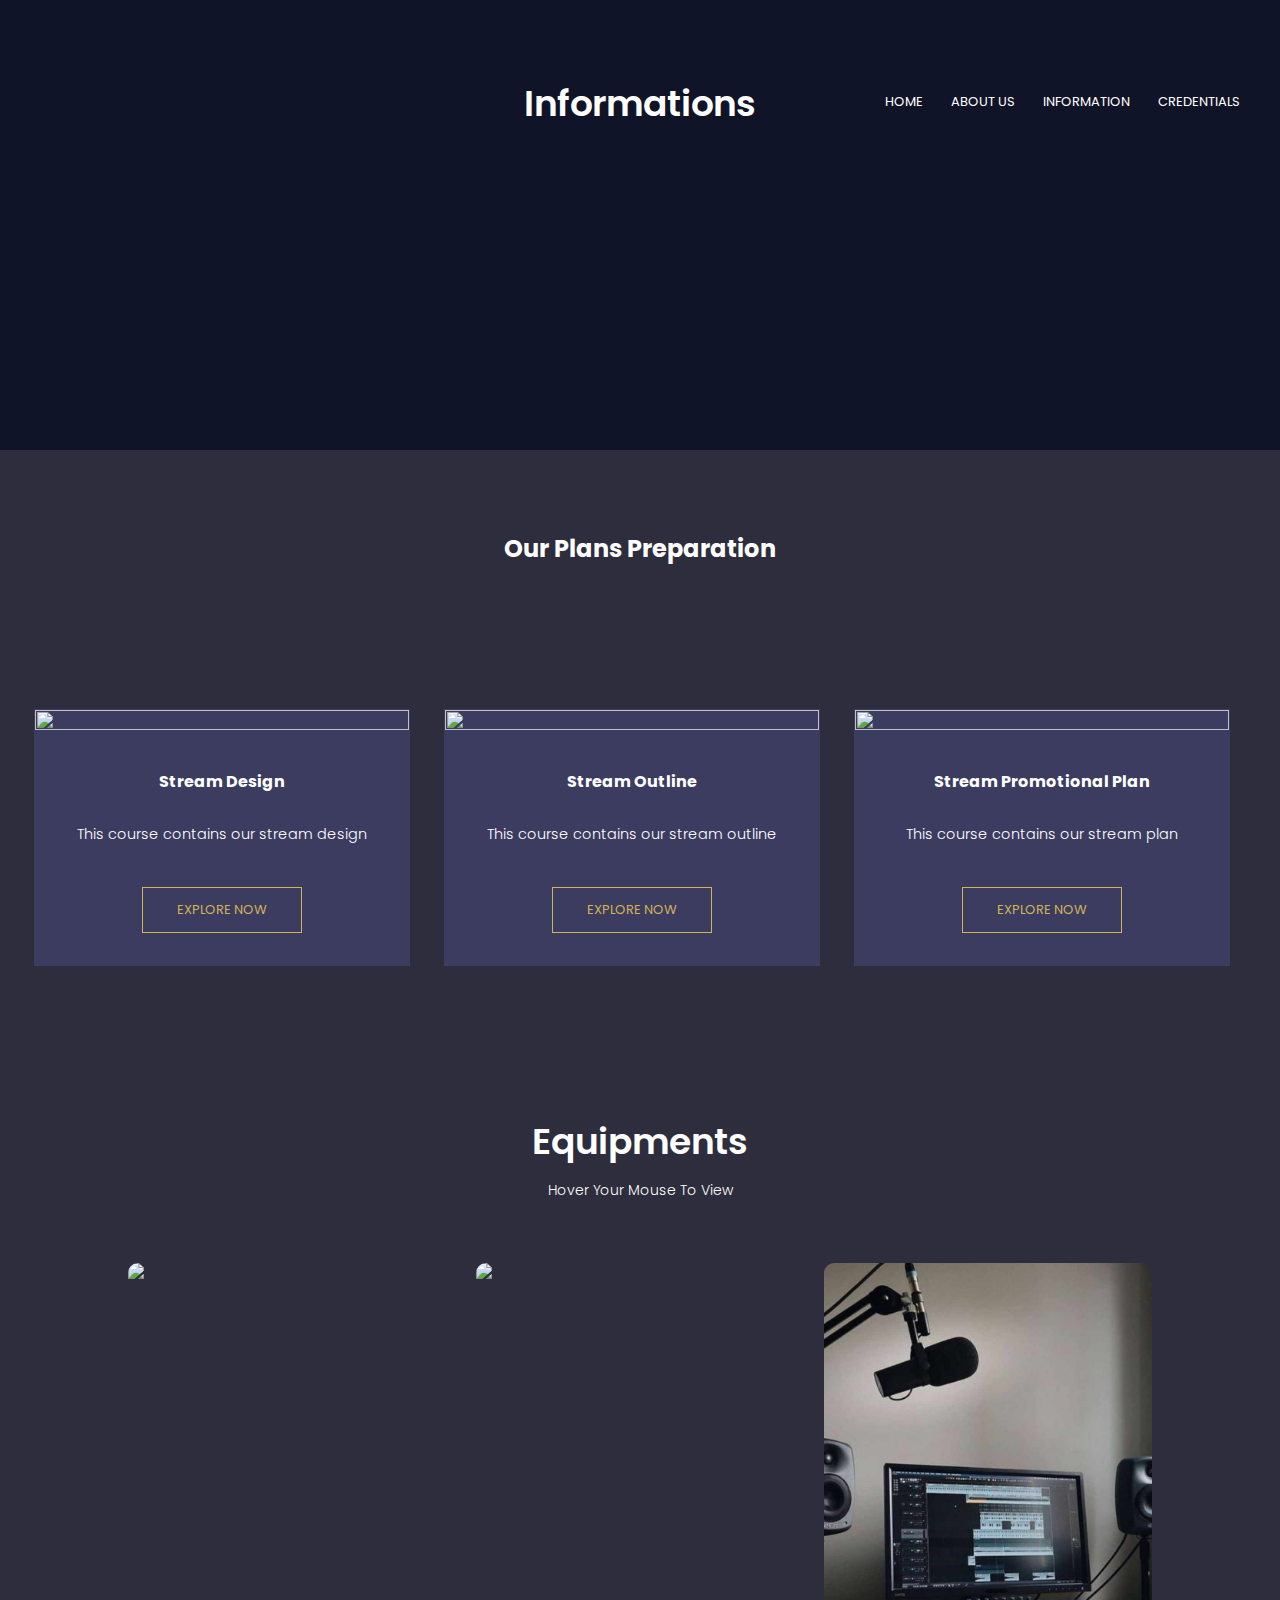
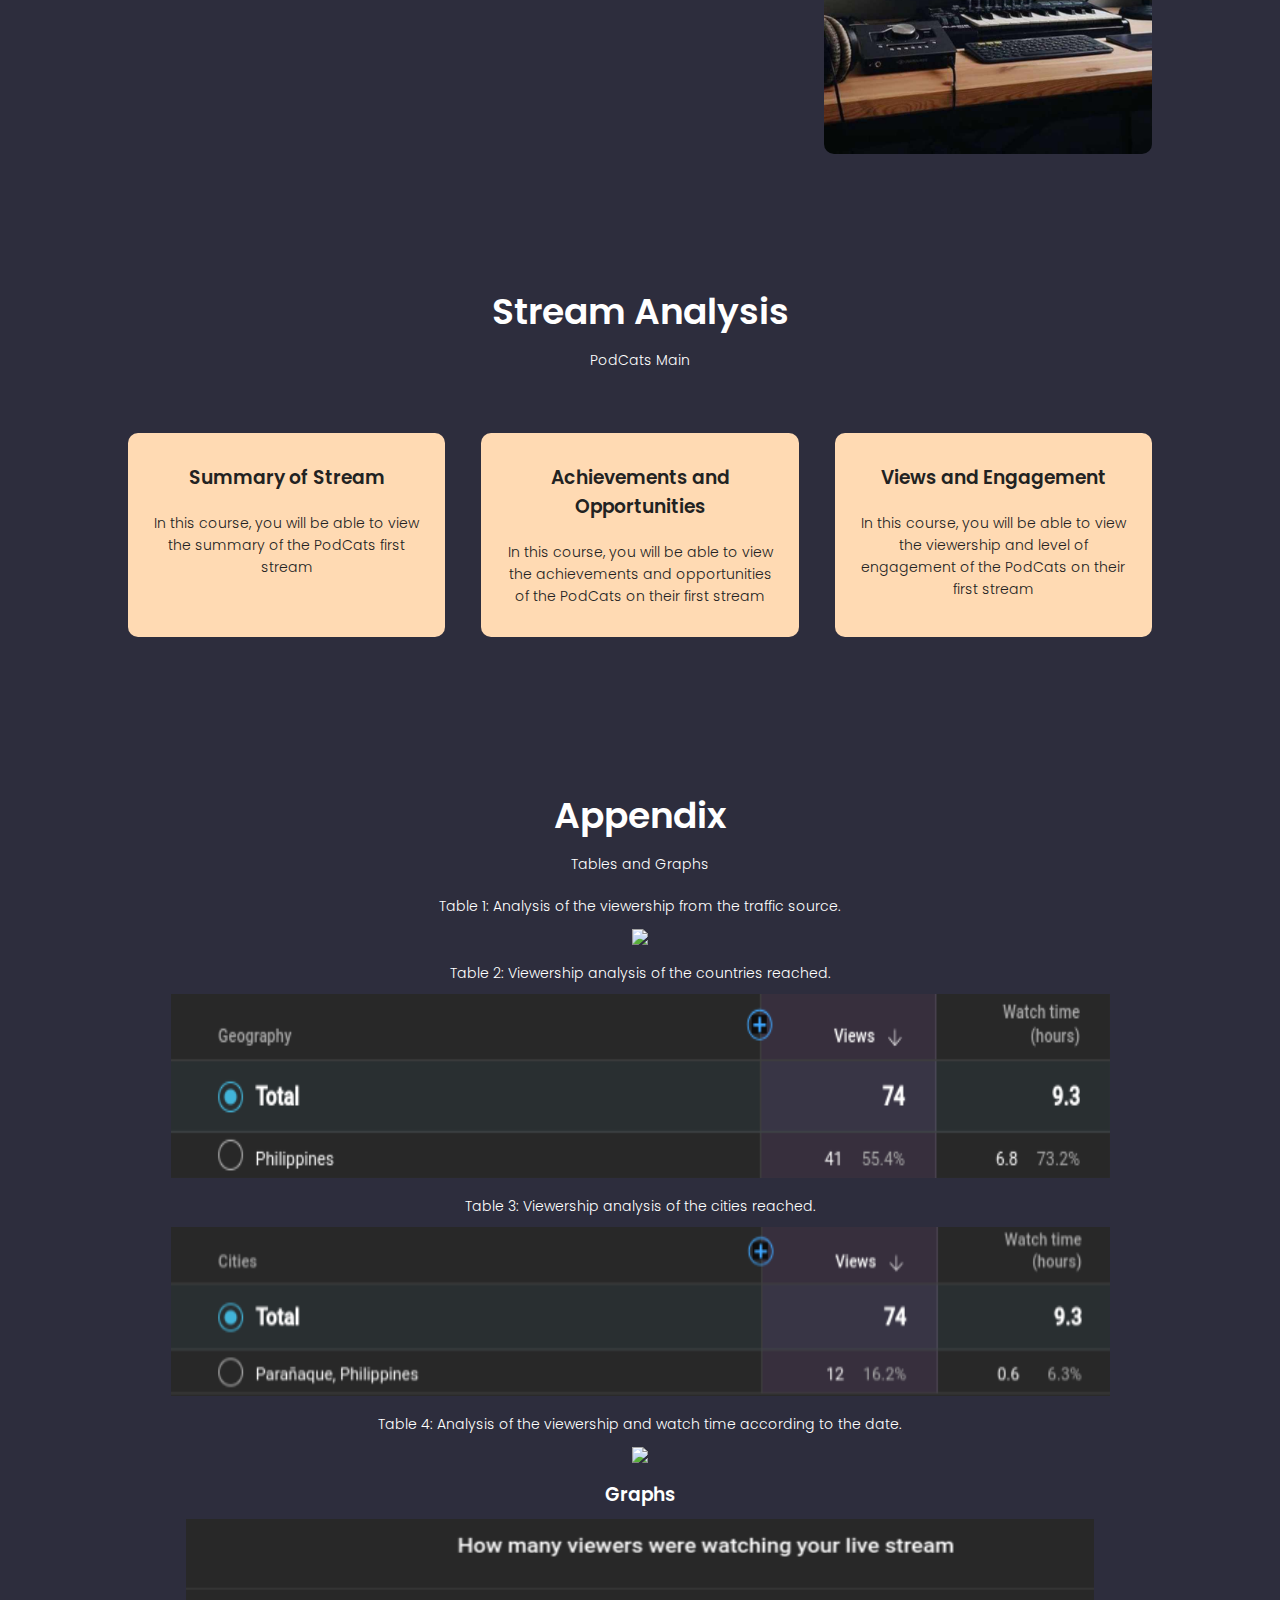
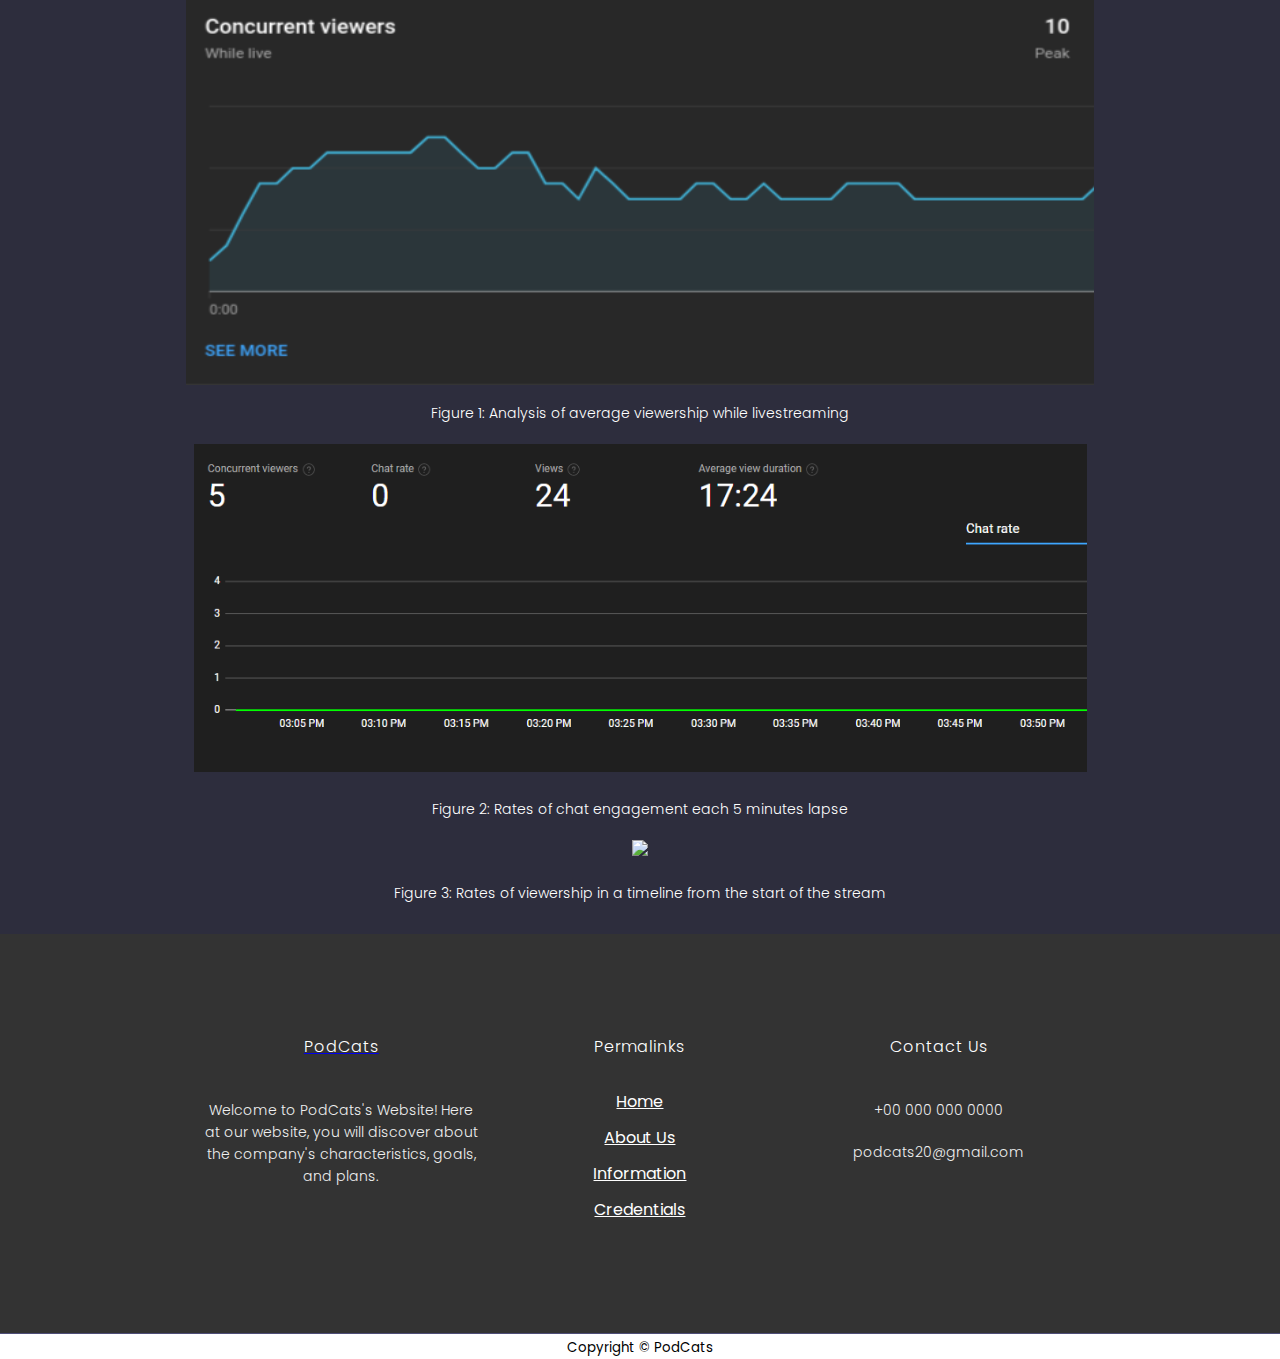
==== information.html @ c51ecbff "Add files via upload" ====
<!DOCTYPE html>

    <head>
        <meta name="viewport" content="with=device-width, initial-scale=1.0">

        <title>PodCats Stream Promotional Plan</title>

        <!-- Load external CSS styles -->
        <link rel="stylesheet" href="styles.css">

        <!--------External Fonts------->
       <link rel="preconnect" href="https://fonts.googleapis.com">
       <link rel="preconnect" href="https://fonts.gstatic.com" crossorigin>
       <link href="https://fonts.googleapis.com/css2?family=Noto+Serif&family=Poppins:wght@100;200;300;400;600;700&display=swap" rel="stylesheet">
       <link rel="stylesheet" href="https://stackpath.bootstrapcdn.com/font-awesome/4.7.0/css/font-awesome.min.css">
    </head>

    <body>
        <!---Navigation---->
        <section class="sub-header">
        <nav>
          <a href="index.html"><img src="images/Logo.png" alt=""></a>
            <div class="nav-links" id="navLinks">
               <i class="fa fa-window-close" onclick="hideMenu()"></i>
                <ul>
                    <li><a href="index.html">HOME</a></li>
                    <li><a href="aboutus.html">ABOUT US</a></li>
                    <li><a href="information.html">INFORMATION</a></li>
                    <li><a href="credentials.html">CREDENTIALS</a></li>
                </ul>
            </div>
               <i class="fa fa-bars" onclick="showMenu()"></i>
        </nav>
                               <h1> Informations </h1>
        </section>



        <!----Information---->
        <section class="course">
            <h2> Our Plans Preparation </h2>
            
            <div class="row">
            <div class="container courses_container">
                <article class="course">
                    <div class="course1">
                    <div class="course__image">
                        <img src="images/Podcast6.jpg">
                    </div>
                    <div class="course_info">
                    <h4> Stream Design</h4>
                    <p>This course contains our stream design</p>
                    <a href="streamdesign.html" class="hero-btn red-btn"> EXPLORE NOW </a>
                    </div>
                    </div>
                </article>
                
                <article class="course">
                    <div class="course2">
                    <div class="course__image">
                        <img src="images/Podcast3.jpg">
                    </div>
                    <div class="course_info">
                        <h4> Stream Outline</h4>
                    <p>This course contains our stream outline</p>
                    <a href="streamoutline.html" class="hero-btn red-btn"> EXPLORE NOW </a>
                    </div>
                    </div>
                </article>
                
                <article class="course">
                    <div class="course2">
                    <div class="course__image">
                        <img src="images/Podcast7.jpg">
                    <div class="course_info">
                    <h4> Stream Promotional Plan</h4>
                    <p>This course contains our stream plan</p>
                    <a href="streampromotionalplan.html" class="hero-btn red-btn"> EXPLORE NOW </a>
                    </div>
                    </div>
                </article>
                </div>
                </div>
                </div>
        </section>    

        <!------------ Equipments ------------>
        <section class="preparation">
           <h1>Equipments</h1>
               <p>Hover Your Mouse To View</p>
    
         <div class="row">
          <div class="preparation-col">
            <img src="images/Microphone.jpg">
            <div class="layer">
            <h3>HEADPHONE'S MICROPHONE</h3>
            </div>
          </div>
          <div class="preparation-col">
            <img src="images/Webcamera.jpg">
            <div class="layer">
            <h3>BUILT-IN WEB CAMERA</h3>
            </div>
          </div>
          <div class="preparation-col">
            <img src="images/Device.jpg">
            <div class="layer">
           <h3>LAPTOP</h3>
            </div>
          </div>
         </div>
        </section> 




<!------Stream Analysis------->

<section class="section-analysis">
    <h1>Stream Analysis</h1>
    
    <section class="grr">
    <p>PodCats Main</p>
    </section>
    
<nav-sub>
    <div class="row">
        <div class="section-col">
            <a href="summaryofstream.html" class="link"> 
            <h3>Summary of Stream</h3>
            <p>In this course, you will be able to view the summary of the PodCats first stream</p>
            </a>
        </div>
        
        <div class="section-col">
            <a href="achievementsandopportunities.html" class="link">
            <h3>Achievements and Opportunities</h3>
            <p>In this course, you will be able to view the achievements and opportunities of the PodCats on their first stream</p>
            </a>
        </div>
        
        <div class="section-col">
            <a href="viewsandengagement.html" class="link">
            <h3>Views and Engagement</h3>
            <p>In this course, you will be able to view the viewership and level of engagement of the PodCats on their first stream</p>
            </a>
        </div>
    </div>
</nav-sub>
</section>



<!-----APPENDIX----->
<section class="section-analysis">
    <h1>Appendix</h1>
    
    <section class="grr">
    <p>Tables and Graphs</p>
    </section>

<section class="appendix"> 
<p>Table 1:  Analysis of the viewership from the traffic source.</p>
<img src="images/viewership1.PNG">


<p>Table 2:  Viewership analysis of the countries reached.</p>
<img src="images/geography.PNG">


<p>Table 3: Viewership analysis of the cities reached.</p>
<img src="images/city.PNG">


<p>Table 4: Analysis of the viewership and watch time according to the date.</p>
<img src="images/liveviewers.PNG">


<h3>Graphs</h3>

<img src="images/analysis.PNG">
<p>Figure 1: Analysis of average viewership while livestreaming<p>


<img src="images/chats.PNG">
<p>Figure 2: Rates of chat engagement each 5 minutes lapse<p>


<img src="images/views.PNG">
<p>Figure 3: Rates of viewership in a timeline from the start of the stream<p>
    </section>
</section>

        <!---------Footer--------->
        <div class="footer">
            <div class="container footer_container">
                <div class="footer_1">
                    <a href="index.html" class="footer_logo"><h4>PodCats</h4></a>
                    <p>Welcome to PodCats's Website! Here at our website, you will discover about the company's characteristics, goals, and plans.</p>
                </div>

                <div class="footer_2">
                    <h4>Permalinks</h4>
                    <ul class="permalinks">
                        <li><a href="index.html">Home</a></li>
                        <li><a href="aboutus.html">About Us</a></li>
                        <li><a href="information.html">Information</a></li>
                        <li><a href="credentials.html">Credentials</a></li>
                    </ul>
                </div>

                <div class="footer_3">
                    <h4>Contact Us</h4>
                        <p>+00 000 000 0000</p>
                        <p>podcats20@gmail.com</p>
                </div>
            </div>
        </div>
                <div class="footer__copyright">
                    <small>Copyright &copy; PodCats </small>
                </div>
    </body>
    
    <!-- Load external JavaScript -->
        <script src="scripts.js">
        var navLinks = document.getElementById("navLinks");
        function showMenu(){
            navLinks.style.right = "0";
        }
        function hideMenu(){
            navLinks.style.right = "-200px";
        }
    </script>

</html>
---- styles.css ----
/* Place your CSS styles in this file */
*{
    margin: 0;
    padding: 0;
    box-sizing: border-box;

}

.header{
    min-height: 100vh;
    width: 100%;
    background-image: linear-gradient(rgba(4,9,30,0.7),rgba(4,9,30,0.7)), url(images/BG.png);   
    background-position: center;
    background-size: cover;
    position: relative;
}

body{
    font-family: 'Poppins', sans-serif;
}


/*-----------NAV BAR-----------*/
nav{
    display: flex;
    padding: 2% 6%;
    justify-content: space-between;
    flex-direction: row;
    align-items: center;
     
 
}
nav img{
    width: 150px;
}
.nav-links{
    flex: 1;
    text-align: right;
    position: absolute;
    top: 80px;
    right: 28px;
}
.nav-links ul li{
    list-style: none;
    display: inline-block;
    padding: 8px 12px;
    position: relative
}
.nav-links ul li a{
    color: #ffffff;
    text-decoration: none;
    font-size: 13px;
}
.nav-links ul li::after{
    content: '';
    width: 0%;
    height: 2px;
    background: rgba(243, 208, 82, 0.81);
    display: block;
    margin: auto;
    transition: 0.5s;
}
.nav-links ul li:hover::after{
    width: 100%;
}

/*---------TEXT BOX HEADER---------*/

.text-box{
    width: 90%;
    color: #fff;
    position: absolute;
    top: 50%;
    left: 50%;
    transform: translate(-50%,-50%);
    text-align: center;
}
.text-box h1{
    font-size: 62px;
}
.text-box p{
    margin: 10px 0 40px;
    font-size: 14px;
    color: #fff;

}

/*---------BTN---------*/

.hero-btn{
    display: inline-block;
    text-decoration: none;
    color: #fff;
    border: 1px solid #fff;
    padding: 12px 34px;
    font-size: 13px;
    background: transparent;
    position: relative;
    cursor: pointer;
}
.hero-btn:hover{
    border: 1px solid rgba(243, 208, 82, 0.81);
    background: rgba(243, 208, 82, 0.81);
    transition: 1s;
    color: #fff;
    text-decoration: none;
}

nav .fa{
    display: none;
}

@media screen and (max-width: 700px){
    .text-box h1{
        font-size: 20px;
    }
    .nav-links ul li{
        display: block;
    }
    .nav-links{
        position: absolute;
        background: #c5b78e;
        height: 100vh; 
        width: 200px;
        top: 0;
        right: -200px;
        text-align: left;
        z-index: 2;
        transition: 1s;
    }
    nav .fa{
        display: block;
        color: #fff;
        margin: 10px;
        font-size: 22px;
        cursor: pointer;
    }
    .nav-links ul{
        padding: 30px;
    }

    
}

/*--------NAV BG--------*/

body{
    background-color: #2d2d3d;
}

/*-------ABOUT-US--------*/

.about-us{
    width: 80%;
    margin: auto;
    padding-top: 80px;
    padding-bottom: 50px;
}

.about-col{
    flex-basis: 48%;
    padding: 30px 2px;
}
.about-col img{
    width: 100%;
    height: 100%;

}

.about-col h1{
    padding-top: 0;
    color: #fff;
}
.about-col p{
    padding: 15px 0 25px;
    color: #fff;
    text-align: justify;
}

.about-col ul li{
    color: #fff;
    text-align: justify;
    margin-left: 20px;
}

.red-btn{
    border: 1px solid rgba(243, 208, 82, 0.81);
    background: transparent;
    color: rgba(243, 208, 82, 0.81);
}
.red-btn:hover{
    color: #fff;
}

.row{
    margin-top: 5%;
    display: flex;
    justify-content: space-between;
}

.sub-header{
    height: 50vh;
    width: 100%;
    background-image: linear-gradient(rgba(4,9,30,0.7),rgba(4,9,30,0.7)),url(images/subheader.jpg);
    background-position: center;
    background-size: cover;
    text-align: center ;
    color: #fff;
}

.about-link{
    width: 100%;
    text-align: center;

}


/*---------FOOTER---------*/

.footer{
    margin-top:auto;
    width: 100%;
    padding: 100px 15%;
    background: #333;
    color: #efefef;

}



.footer div{
    text-align: center;
}



.footer div h4{
    font-weight: 300;
    margin-bottom: 30px;
    letter-spacing: 1px;
    text-align: center;
    color: white;
    text-decoration-color: white;
    

}

.footer p{
    text-align: center;

}

.footer_container{
    display: grid;
    text-align: center;
    grid-template-columns: repeat(3,3fr);
    background-image: black;  

}


.footer ul li a{
    margin-bottom: 0.7rem;
    color:#fff;
    display: block;
    text-align: center;
}


.footer ul li a:hover{
    text-decoration: none;
}

.permalinks{
    list-style-type: none;

}


.footer__copyright{
    text-align: center;
    border-top: 1px solid var(--color-bg2);
    background-color: white;
    
    
}

/*------------ TEAM --------------*/

.team{
   margin-bottom: 5rem;
    margin-left: 5rem;
    margin-right: 5rem;
   
}

.team img{
    width: 220px;
    height: 220px;
    display: block;
    margin-left: auto;
    margin-right: auto;
    
}


.team h2{
    text-align: center;
    color: white;
    padding: 10px;
}


.team h4{
    color: white;
}

.team p{
    color: white;
}

.team_member-info{
    padding:0.5rem;
}


.team_container{
    display: grid;
    grid-template-columns: repeat(3, 1fr);
    gap: 3rem;
    column-gap: 100px;
  
}


.team_member-info{
    text-align: left;
}


.member1{
    background-color: var(--color-bg2);
    padding: 40px;
    border: 1px solid transparent;
    transition: var(--transition);
    display: grid;
}  

.member1:hover{
    background: transparent;
    border-color: var(--primary-color);
}

.member1 img{
    filter: saturate(0);
}

.member1:hover img{
    filter: saturate(1);
    transition: var(--transition);
}




.member2{
    background-color: var(--color-bg2);
    padding: 40px;
    border: 1px solid transparent;
    transition: var(--transition);
}

.member2:hover{
    background: transparent;
    border-color: var(--primary-color);
}

.member2 img{
    filter: saturate(0);
}

.member2:hover img{
    filter: saturate(1);
    transition: var(--transition);
}



.member3{
    background-color: var(--color-bg2);
    padding: 40px;
    border: 1px solid transparent;
    transition: var(--transition);
}

.member3:hover{
    background: transparent;
    border-color: var(--primary-color);
}

.member3 img{
    filter: saturate(0);
}

.member3:hover img{
    filter: saturate(1);
    transition: var(--transition);
}



.member4{
    background-color: var(--color-bg2);
    padding: 40px;
    border: 1px solid transparent;
    transition: var(--transition);
}

.member4:hover{
    background: transparent;
    border-color: var(--primary-color);
}

.member4 img{
    filter: saturate(0);
}

.member4:hover img{
    filter: saturate(1);
    transition: var(--transition);
}



.member5{
    background-color: var(--color-bg2);
    padding: 40px;
    border: 1px solid transparent;
    transition: var(--transition);
}

.member5:hover{
    background: transparent;
    border-color: var(--primary-color);
}

.member5 img{
    filter: saturate(0);
}

.member5:hover img{
    filter: saturate(1);
    transition: var(--transition);
}


.member6{
    background-color: var(--color-bg2);
    padding: 40px;
    border: 1px solid transparent;
    transition: var(--transition);
}

.member6:hover{
    background: transparent;
    border-color: var(--primary-color);
}

.member6 img{
    filter: saturate(0);
}

.member6:hover img{
    filter: saturate(1);
    transition: var(--transition);
}




/*------Information------*/


:root {
  --main-bg-color: #3c3c61;
  --primary-color: #3c3c61;
  --color-bg2: #4e4e78;
  
  --transition: all 400ms ease;
  
  --container-width-lg: 76%;
  --container-width-md: 90%;
  --container-width-sm: 94%;
}

.course{
    margin-top: 5rem;
    margin-bottom: 3rem;
    margin-left: 1rem;
    margin-right: 1rem;
}

.course{
    text-align: center;
    border: 1px solid transparent;

}


.course img{ 
 width: 100%;
    height: 50%;
    display: block; 
    margin-left: auto; 
    margin-right: auto;
}

.courses_container{ 
    display: grid; 
    grid-template-columns: repeat(3, 1fr);
} 


.course p{
    color: white;
}

.course h4{
    color: white;
}

.course h2{
    color: white;
    text-align: center;
}

.course1{
    background-color: var(--main-bg-color);
    border: 1px solid transparent;
}

.course1:hover{
    background-color: transparent;
    border-color: var(--primary-color);
    transition: var(--transition);
}


.course2{
  background-color: var(--main-bg-color);
  border: 1px solid transparent;
}

.course2:hover{
    background-color: transparent;
    border-color: var(--primary-color);
    transition: var(--transition);
}


.course3{
  background-color: var(--main-bg-color);
  border: 1px solid transparent;
}

.course3:hover{
    background-color: transparent;
    border-color: var(--primary-color);
    transition: var(--transition);
}


.course_info{
    padding: 2rem;
}

.course_info p{
    margin: 1.2rem 0 2rem;
    font-size: 0.9rem;
}



/*-------Information Content---------*/

.row{
    margin-top: 5%;
    display: flex;
    justify-content: space-between;
    color: white;
}


.credit-content{
    width: 80%;
    margin: auto;
    padding: 60px 0;
}
.blog-left{
    flex-basis: 65%;
}
.blog-left img{
    width: 100%;
}
.blog-left h2{
    color: white;
    font-weight: 600;
    margin: 30px 0;
}
.blog-left h3{
    margin: 30px;
}


/*--------preparation--------*/

.preparation{
    width: 80%;
    margin: auto;
    text-align: center;
    padding-top: 50px;
}

.preparation h1{
    color: white;
}

.preparation p{
    color: white;
}

.preparation-col{
    flex-basis: 32%;
    border-radius: 10px;
    margin-bottom: 30px;
    position: relative;
    overflow: hidden;
}
.preparation-col img{
    width: 100%;
    display: block;
}
.layer{
    background: transparent;
    height: 100%;
    width: 100%;
    position: absolute;
    top: 0;
    left: 0;
    transition: 0.5s;
}
.layer:hover{
    background: rgba(229, 179, 100, 0.71);
}
.layer h3{
    width: 100%;
    font-weight: 500;
    color: #fff;
    font-size: 26px;
    bottom: 0;
    left: 50%;
    transform: translateX(-50%);
    position: absolute;
    opacity: 0;
    transition: 0.5s;
}
.layer:hover h3{
    bottom: 49%;
    opacity: 1;
}


/*--------Credentials--------*/

.source h2{
    color: white;
    margin-top: 50px;
    margin-left: 50px;
}

.source p{
    color: white;
    margin-left: 50px;
}

.source ul li{
    color: white;
    margin-left: 100px;
    margin-right: 100px;
    padding: 10px;
    font-size: 15px;

}

.source{
    text-align: justify;
    margin-bottom: 50px;

}


/*-----Media Viewport (TABLETS) -------*/

@media screen and (max-width: 600px){
    .container{
        width: var(--container-width-sm);
    }
    
    .footer_container{
        grid-template-columns: 1fr;
        text-align: center;
        margin-top: -2rem;
    }
    
    .courses_container{
        grid-template-columns: 1fr;
    }
    
    .team_container{
        grid-template-columns: 1fr;
        justify-content: center;
    }
    
    .preparation-col h3{
        font-size: 12px;
    }
    
    .source{
        
    }
    
}

.credit-content p{
    text-align: justify;
    line-height: 1.7;
}




/*-----Table-------*/

.table{
    color: white;
}

.table, td, th {
  border: 1px solid white;
}

.olong h2{
    color: white;
    font-weight: 600;
}



/*----- section -----*/

.section-analysis{
    width: 80%;
    margin: auto;
    text-align: center;
    padding-top: 100px;
}

.section-analysis h1{
    color: white;
}

.grr{
    color: white;
}


h1{
    font-size: 36px;
    font-weight: 600;    
}

p{
    font-size: 14px;
    font-weight: 300;
    line-height: 22px;
    padding: 10px;
}

.row{
    margin-top: 5%;
    display: flex;
    justify-content: space-between;
}
.section-col{
    flex-basis: 31%;
    background: #ffdab3;
    border-radius: 10px;
    margin-bottom: 5%;
    padding: 20px 12px;
    box-sizing: border-box;
    transition: 0.5s;
}
h3{
    text-align: center;
    font-weight: 600;
    margin: 10px 0;
}
.section-col:hover{
    box-shadow: 0 0 20px 0px rgba(0,0,0,0.2);
}
@media(max-width: 700px){
    .row{
        flex-direction: column;
    }
}

.link{
    color: #222;
    text-decoration: none;
}




/*-----Ul il-------*/
.credit-content{
    text-align: justify;
}




/*---appendix--*/
.appendix p{
    color: white;
}

.appendix h3{
    color: white;
}
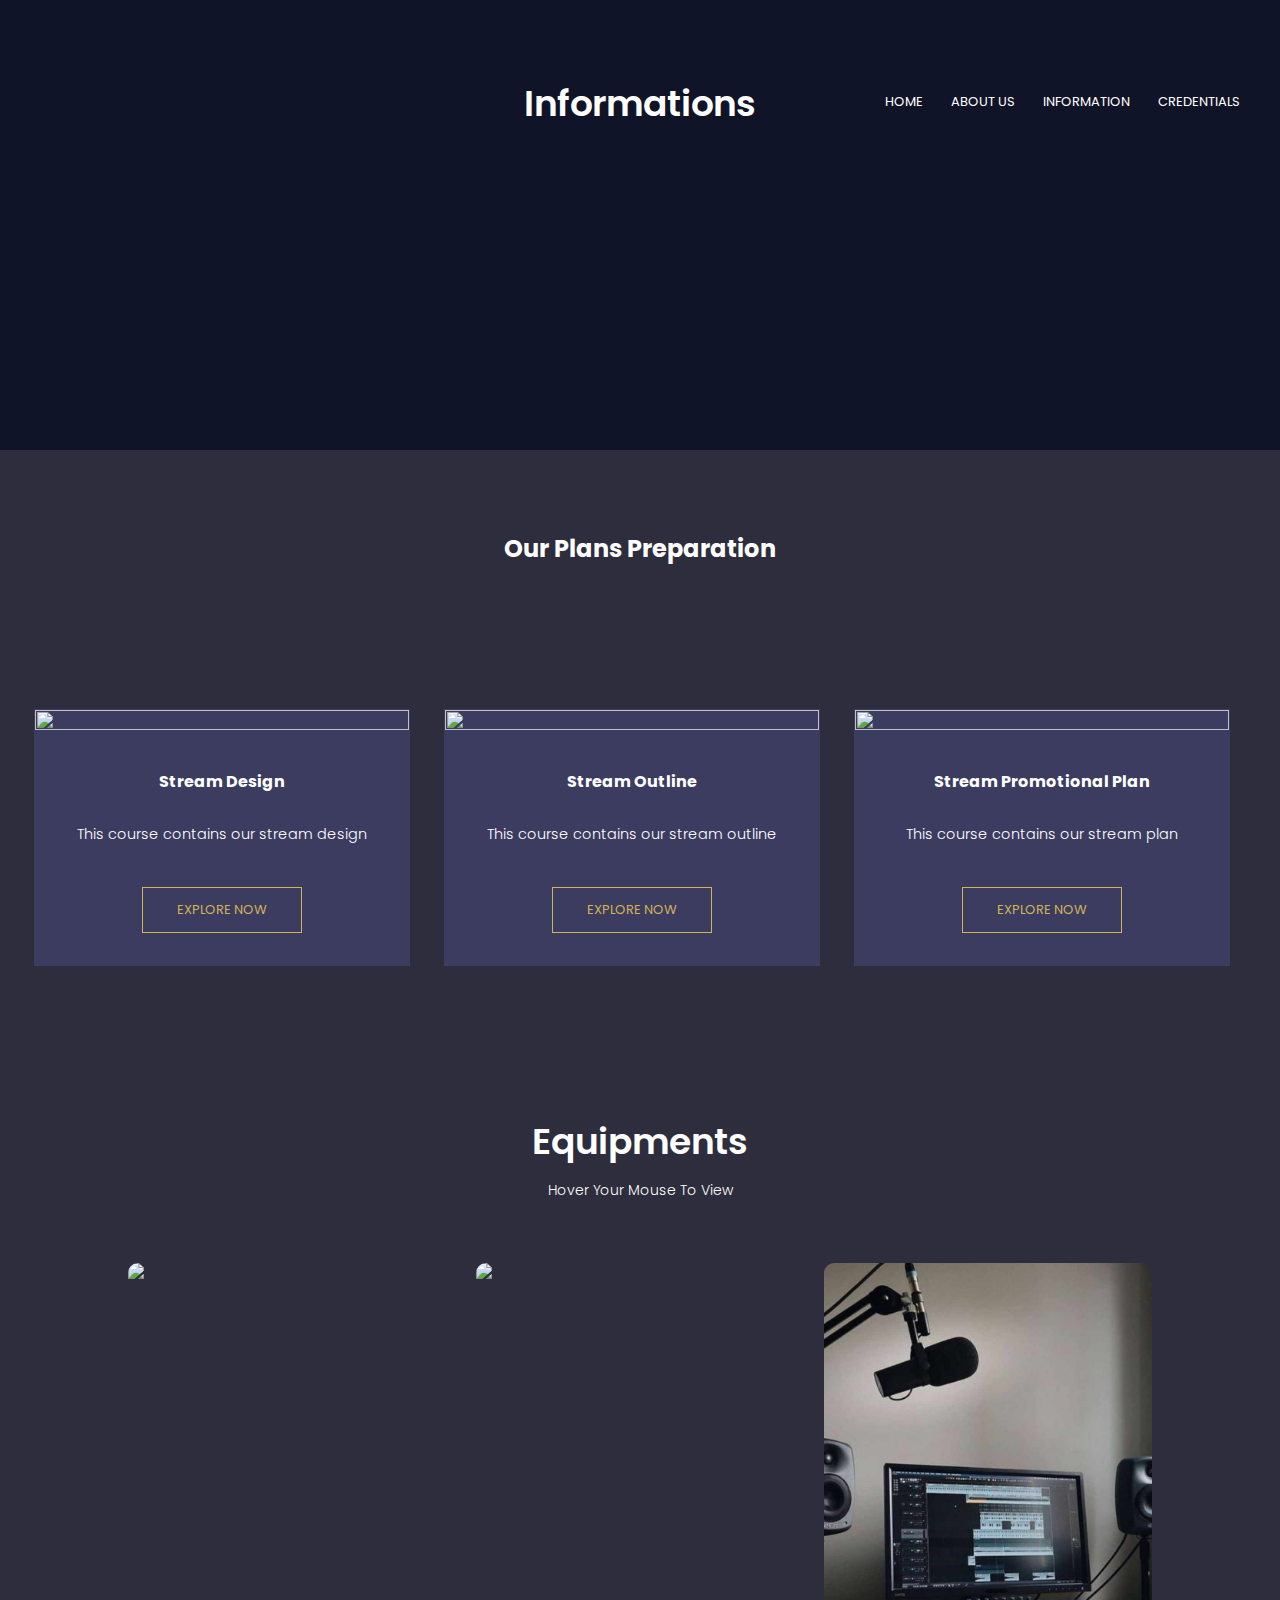
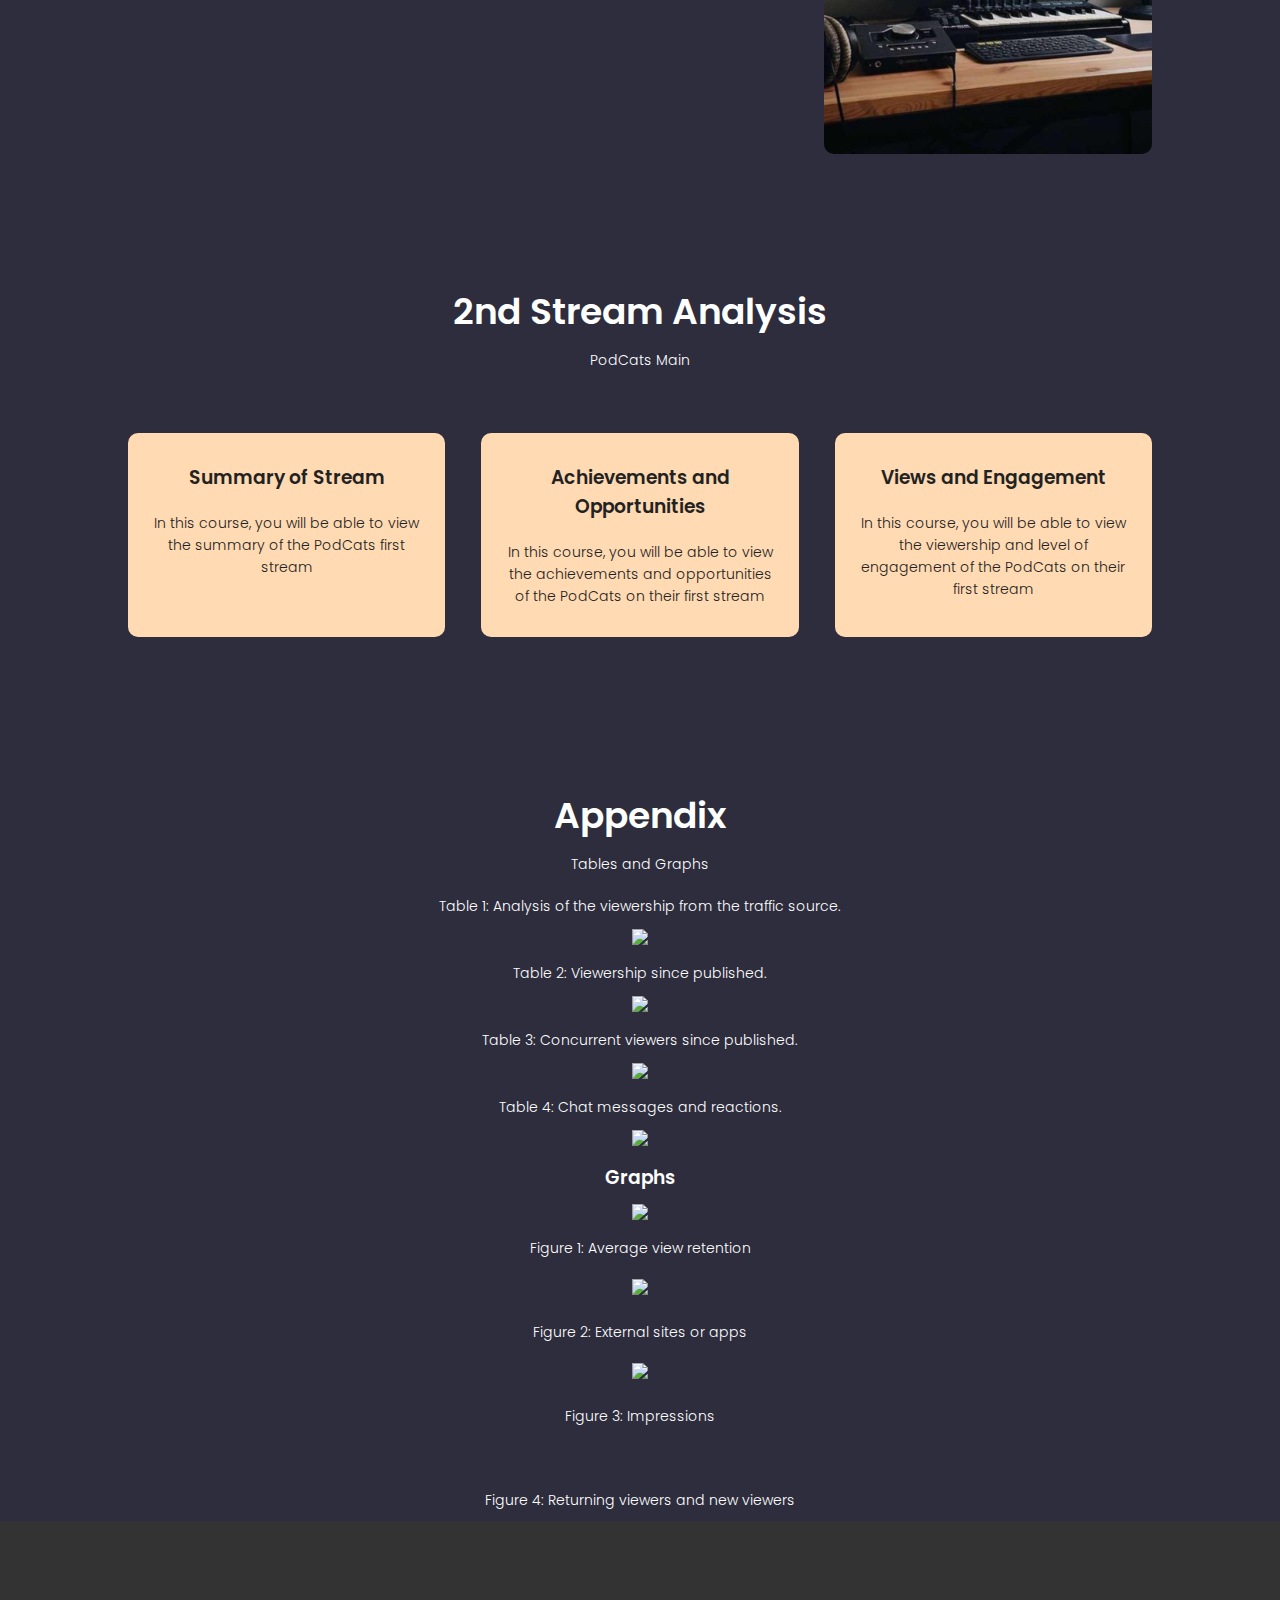
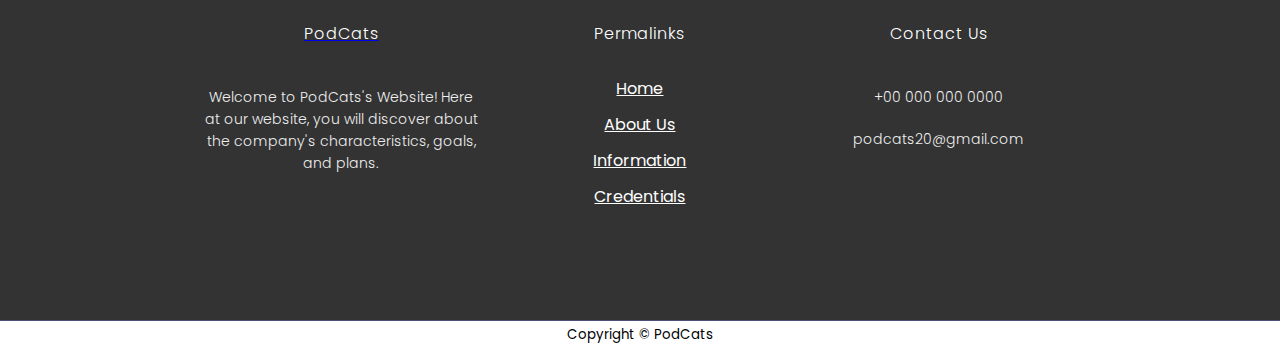
==== commit c306f4fd: "Update information.html" ====
--- a/information.html
+++ b/information.html
@@ -117,7 +117,7 @@
 <!------Stream Analysis------->
 
 <section class="section-analysis">
-    <h1>Stream Analysis</h1>
+    <h1>2nd Stream Analysis</h1>
     
     <section class="grr">
     <p>PodCats Main</p>
@@ -161,33 +161,36 @@
 
 <section class="appendix"> 
 <p>Table 1:  Analysis of the viewership from the traffic source.</p>
-<img src="images/viewership1.PNG">
-
-
-<p>Table 2:  Viewership analysis of the countries reached.</p>
-<img src="images/geography.PNG">
-
-
-<p>Table 3: Viewership analysis of the cities reached.</p>
-<img src="images/city.PNG">
-
-
-<p>Table 4: Analysis of the viewership and watch time according to the date.</p>
-<img src="images/liveviewers.PNG">
+<img src="images/traffic sources.jpg">
+
+
+<p>Table 2:  Viewership since published.</p>
+<img src="images/views since published.jpg">
+
+
+<p>Table 3: Concurrent viewers since published.</p>
+<img src="images/concurrent viewers since published.jpg">
+
+
+<p>Table 4: Chat messages and reactions.</p>
+<img src="images/chat messages and reactions.jpg">
 
 
 <h3>Graphs</h3>
 
-<img src="images/analysis.PNG">
-<p>Figure 1: Analysis of average viewership while livestreaming<p>
-
-
-<img src="images/chats.PNG">
-<p>Figure 2: Rates of chat engagement each 5 minutes lapse<p>
-
-
-<img src="images/views.PNG">
-<p>Figure 3: Rates of viewership in a timeline from the start of the stream<p>
+<img src="images/average view retention.jpg">
+<p>Figure 1: Average view retention<p>
+
+
+<img src="images/external sites or apps.jpg">
+<p>Figure 2: External sites or apps<p>
+
+
+<img src="images/impressions.jpg">
+<p>Figure 3: Impressions<p>
+
+    <img src="images/returning viewers and new viewers.jpg" alt="">
+    <p>Figure 4: Returning viewers and new viewers</p>
     </section>
 </section>
 
@@ -232,4 +235,4 @@
         }
     </script>
 
-</html>+</html>
